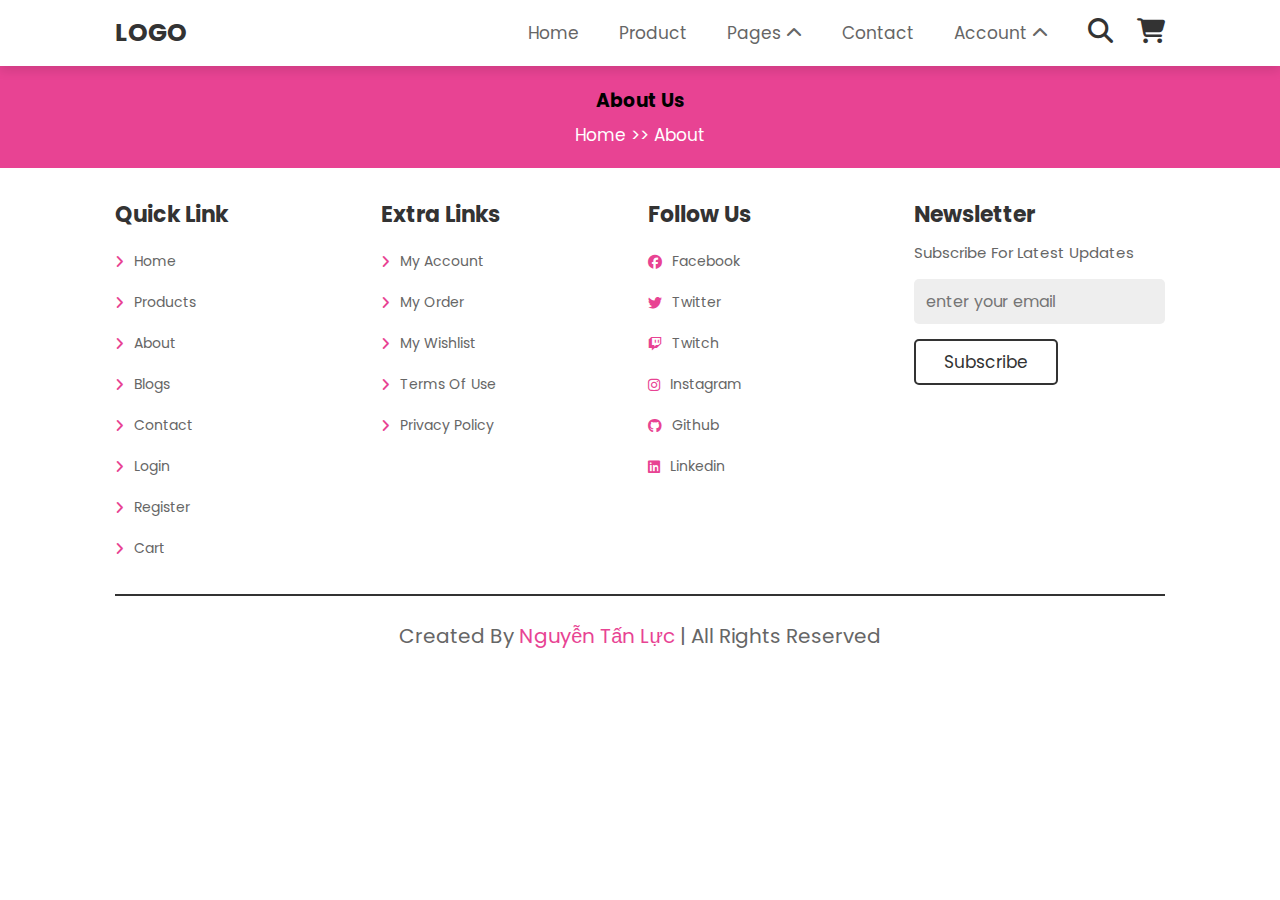
==== about.html @ e43db592 "update commit" ====
<!DOCTYPE html>
<html lang="en">
    <head>
        <meta charset="UTF-8" />
        <meta name="viewport" content="width=device-width, initial-scale=1.0" />
        <title>About</title>
        <!-- font awesome cdn -->
        <link
            rel="stylesheet"
            href="https://cdnjs.cloudflare.com/ajax/libs/font-awesome/6.4.0/css/all.min.css" />
        <link rel="stylesheet" href="style.css" />
        <script defer src="script.js"></script>
    </head>
    <body>
        <!-- header section start -->
        <header class="header">
            <!-- Logo -->
            <a class="logo" href="home.html">LOGO</a>
            <!--  -->
            <!-- Navbar -->
            <nav class="navbar">
                <ul>
                    <li>
                        <a href="index.html">home</a>
                    </li>
                    <li>
                        <a href="products.html">product</a>
                    </li>
                    <li>
                        <a href="#!">pages <i class="fa-solid fa-chevron-up"></i>
                        </a>
                        <ul>
                            <li>
                                <a href="about.html">about</a>
                            </li>
                            <li>
                                <a href="blogs.html">blogs</a>
                            </li>
                        </ul>
                    </li>
                    <li>
                        <a href="contact.html">contact</a>
                    </li>
                    <li>
                        <a href="#!">account <i class="fa-solid fa-chevron-up"></i></a>
                        <ul>
                            <li>
                                <a href="login.html">login</a>
                            </li>
                            <li>
                                <a href="register.html">register</a>
                            </li>
                        </ul>
                    </li>
                </ul>
            </nav>
            <!--  -->
            <!-- Icons -->
            <div class="icons">
                <div id="menu-btn" class="fas fa-bars"></div>
                <div id="search-btn" class="fas fa-search"></div>
                <a href="cart.html" class="fas fa-shopping-cart"></a>
            </div>
            <!--  -->
            <!-- form search -->
            <form action class="search-form">
                <input
                    type="search"
                    name
                    id="search-box"
                    placeholder="search here " />
                <label for="search-box" class="fas fa-search"></label>
            </form>
            <!--  -->
        </header>
        <!-- header section end -->

        <!-- heading section start -->
        <section class="heading">
            <h3>about us</h3>
            <p><a href="index.html">home</a> >> about</p>
        </section>
        <!-- heading section end -->

        <!-- footer section start -->
        <footer class="footer">
            <div class="box-container">
                <div class="box">
                    <h3>quick link</h3>
                    <a href="index.html">
                        <i class="fas fa-angle-right"></i> home</a>
                    <a href="products.html">
                        <i class="fas fa-angle-right"></i> products</a>
                    <a href="about.html">
                        <i class="fas fa-angle-right"></i> about</a>
                    <a href="blogs.html">
                        <i class="fas fa-angle-right"></i> blogs</a>
                    <a href="contact.html">
                        <i class="fas fa-angle-right"></i> contact</a>
                    <a href="login.html">
                        <i class="fas fa-angle-right"></i> login</a>
                    <a href="register.html">
                        <i class="fas fa-angle-right"></i> register</a>
                    <a href="cart.html">
                        <i class="fas fa-angle-right"></i> cart</a>
                </div>
                <div class="box">
                    <h3>extra links</h3>
                    <a href="#!">
                        <i class="fas fa-angle-right"></i> my account</a>
                    <a href="products.html">
                        <i class="fas fa-angle-right"></i> my order</a>
                    <a href="#!">
                        <i class="fas fa-angle-right"></i> my wishlist</a>
                    <a href="#!">
                        <i class="fas fa-angle-right"></i> terms of use</a>
                    <a href="#!">
                        <i class="fas fa-angle-right"></i> privacy policy</a>
                </div>
                <div class="box">
                    <h3>follow us</h3>
                    <a href="#!"> <i class="fab fa-facebook"></i> facebook</a>
                    <a href="#!"> <i class="fab fa-twitter"></i> twitter</a>
                    <a href="#!"> <i class="fab fa-twitch"></i> twitch</a>
                    <a href="#!"> <i class="fab fa-instagram"></i> instagram</a>
                    <a href="#!"> <i class="fab fa-github"></i> github</a>
                    <a href="#!"> <i class="fab fa-linkedin"></i> linkedin</a>
                </div>
                <div class="box">
                    <h3>newsletter</h3>
                    <p>subscribe for latest updates</p>
                    <form action>
                        <input
                            type="email"
                            placeholder="enter your email"
                            id />
                        <input type="submit" value="subscribe" class="btn" />
                    </form>
                </div>
            </div>

            <div class="credit">
                created by <span>nguyễn tấn lực</span> | all rights reserved
            </div>
        </footer>
        <!-- footer section end -->
    </body>
</html>
---- style.css ----
@import url("https://fonts.googleapis.com/css2?family=Poppins:wght@100;200;300;400;500;600;700;800;900&display=swap");
* {
  margin: 0;
  padding: 0;
  box-sizing: border-box;
  text-transform: capitalize;
  color: inherit;
  text-decoration: none;
  font-family: "Poppins", sans-serif;
  transition: all 0.2s linear;
  border: 0;
  outline: 0;
  background-color: transparent;
}

html {
  font-size: 62.5%;
  scroll-behavior: smooth;
}

body {
  font-size: 1.6rem;
  overflow-x: hidden;
}

section,
footer {
  padding: 2rem 9%;
}

.heading {
  text-align: center;
  background-color: #e84393;
}
.heading h1 {
  font-size: 3rem;
  text-transform: uppercase;
  color: #fff;
}
.heading p {
  color: #fff;
  padding-top: 0.7rem;
  font-size: 1.7rem;
}
.heading p a {
  color: #fff;
}
.heading p a:hover {
  color: #333;
}

.title {
  font-size: 3rem;
  color: #333;
  margin-bottom: 2rem;
  text-align: center;
  padding: 1rem;
}

.btn {
  display: inline-block;
  margin-top: 1rem;
  padding: 0.8rem 2.8rem;
  font-size: 1.7rem;
  color: #333;
  border: 0.2rem solid #333;
  cursor: pointer;
  border-radius: 0.5rem;
}
.btn:hover {
  background: #333;
  color: #fff;
}

.header {
  height: 6.6rem;
  position: sticky;
  top: 0;
  left: 0;
  right: 0;
  z-index: 1000;
  background-color: #fff;
  box-shadow: 0 0.5rem 1rem rgba(0, 0, 0, 0.1);
  display: flex;
  align-items: center;
  padding: 0 9%;
}
.header .logo {
  font-size: 2.5rem;
  color: #333;
  font-weight: bolder;
  margin-right: auto;
}
.header .navbar ul {
  list-style: none;
}
.header .navbar ul li {
  position: relative;
  float: left;
}
.header .navbar ul li:hover ul {
  visibility: visible;
  opacity: 1;
}
.header .navbar ul li:hover a i {
  transform: rotate(180deg);
}
.header .navbar ul li a {
  font-size: 1.7rem;
  color: #666;
  padding: 2rem;
  display: block;
}
.header .navbar ul li a i {
  font-size: 1.6rem;
}
.header .navbar ul li a:hover {
  background: #eee;
}
.header .navbar ul li ul {
  position: absolute;
  left: 0;
  width: 20rem;
  background: #fff;
  overflow: hidden;
  visibility: hidden;
  opacity: 0;
}
.header .navbar ul li ul li {
  width: 100%;
}
.header .icons div,
.header .icons a {
  font-size: 2.5rem;
  color: #333;
  cursor: pointer;
  margin-left: 2rem;
}
.header .icons div:hover,
.header .icons a:hover {
  color: #e84393;
}
.header .search-form {
  position: absolute;
  top: 99%;
  left: 0;
  right: 0;
  border-top: 0.2rem solid #333;
  background: #fff;
  height: 6rem;
  display: flex;
  align-items: center;
  padding: 2rem;
  clip-path: polygon(0 0, 100% 0, 100% 0, 0 0);
}
.header .search-form.active {
  clip-path: polygon(0 0, 100% 0, 100% 100%, 0 100%);
}
.header .search-form input {
  width: 100%;
  height: 100%;
  padding-right: 1rem;
  font-size: 1.7rem;
  color: #666;
  text-transform: initial;
}
.header .search-form label {
  font-size: 2.5rem;
  color: #333;
  cursor: pointer;
}
.header .search-form label:hover {
  color: #e84393;
}

#menu-btn {
  display: none;
}

@keyframes fadeIn {
  0% {
    transform: translateY(3rem);
    opacity: 0;
  }
}
.home {
  padding: 0;
  position: relative;
}
.home .slide {
  display: flex;
  align-items: center;
  min-height: calc(100vh - 6.6rem);
  padding: 2rem 9%;
  background-size: cover !important;
  background-position: center !important;
  display: none;
}
.home .slide.active {
  display: flex;
}
.home .slide .content span {
  color: #333;
  display: block;
  font-size: 2rem;
  animation: fadeIn 0.4s linear 0.2s backwards;
}
.home .slide .content h3 {
  color: #333;
  text-transform: uppercase;
  padding: 1rem 0;
  font-size: 6rem;
  animation: fadeIn 0.4s linear 0.4s backwards;
}
.home .slide .content .btn {
  animation: fadeIn 0.4s linear 0.6s backwards;
}
.home #next-slide,
.home #prev-slide {
  position: absolute;
  bottom: 2rem;
  right: 2rem;
  height: 6rem;
  width: 6rem;
  line-height: 5.5rem;
  font-size: 3rem;
  color: #333;
  background-color: #fff;
  border: 0.2rem solid #333;
  border-radius: 0.5rem;
  text-align: center;
  cursor: pointer;
}
.home #next-slide:hover,
.home #prev-slide:hover {
  background: #333;
  color: #fff;
}
.home #prev-slide {
  right: 9rem;
}

.banner {
  display: grid;
  grid-template-columns: repeat(auto-fit, minmax(31rem, 1fr));
  gap: 1.5rem;
}
.banner .box {
  position: relative;
  height: 30rem;
  overflow: hidden;
}
.banner .box:hover img {
  transform: scale(1.1);
}
.banner .box img {
  height: 100%;
  width: 100%;
  object-fit: cover;
  border-radius: 0.5rem;
}
.banner .box .content {
  position: absolute;
  top: 50%;
  right: 2rem;
  transform: translateY(-50%);
}
.banner .box .content span {
  font-size: 1.5rem;
  color: #333;
}
.banner .box .content h3 {
  font-size: 2rem;
  color: #333;
  padding-top: 1rem;
}
.banner .box .content .btn {
  padding: 0.6rem 2rem;
  font-size: 1.5rem;
}

.products .box-container {
  display: grid;
  grid-template-columns: repeat(auto-fit, minmax(32rem, 1fr));
  gap: 1.5rem;
}
.products .box-container .box {
  border-radius: 0.5rem;
  text-align: center;
  border: 0.2rem solid #333;
}
.products .box-container .box:hover .image .icons {
  transform: translateY(0);
}
.products .box-container .box .image {
  border-radius: 0.5rem;
  overflow: hidden;
  position: relative;
  height: 25rem;
  width: 100%;
}
.products .box-container .box .image .icons {
  display: flex;
  justify-content: center;
  position: absolute;
  top: 0;
  left: 0;
  right: 0;
  border-bottom: 0.2rem solid #333;
  transform: translateY(-7rem);
}
.products .box-container .box .image .icons a {
  line-height: 5rem;
  width: 5rem;
  height: 5rem;
  font-size: 2rem;
  color: #333;
}
.products .box-container .box .image .icons a:hover {
  background: #333;
  color: #fff;
}
.products .box-container .box .image img {
  height: 100%;
  width: 100%;
  object-fit: cover;
}
.products .box-container .box .content {
  padding: 1.5rem 0;
}
.products .box-container .box .content h3 {
  font-size: 2rem;
  color: #333;
}
.products .box-container .box .content .stars {
  padding: 1rem;
}
.products .box-container .box .content .stars i {
  font-size: 1.4rem;
  color: #e84393;
}
.products .box-container .box .content .price {
  font-size: 2.2rem;
  color: #333;
}
.products .box-container .box .content .price span {
  font-size: 1.5rem;
  color: #666;
  text-decoration: line-through;
}

.footer .box-container {
  display: grid;
  grid-template-columns: repeat(auto-fit, minmax(25rem, 1fr));
  gap: 1.5rem;
}
.footer .box-container h3 {
  font-size: 2.2rem;
  color: #333;
  padding: 1rem 0;
}
.footer .box-container a {
  display: flex;
  column-gap: 1rem;
  align-items: center;
  font-size: 1.4rem;
  color: #666;
  padding: 1rem 0;
}
.footer .box-container a:hover {
  color: #e84393;
}
.footer .box-container a:hover i {
  padding-right: 1rem;
}
.footer .box-container a i {
  color: #e84393;
}
.footer .box-container p {
  font-size: 1.5rem;
  color: #666;
  margin-bottom: 1rem;
}
.footer .box-container form input:first-of-type {
  width: 100%;
  padding: 1rem 1.2rem;
  border-radius: 0.5rem;
  background: #eee;
  font-size: 1.6rem;
  text-transform: none;
  margin: 0.5rem 0;
}
.footer .credit {
  text-align: center;
  padding: 1rem;
  padding-top: 2.5rem;
  margin-top: 2.5rem;
  font-size: 2rem;
  color: #666;
  border-top: 0.2rem solid #333;
}
.footer .credit span {
  color: #e84393;
}

@media (max-width: 1200px) {
  html {
    font-size: 55%;
  }
  html .header {
    padding: 0.5rem 2rem;
  }
  section,
  footer {
    padding: 2rem;
  }
  .slide {
    padding: 2rem !important;
  }
}
@media (max-width: 768px) {
  #menu-btn {
    display: inline-block;
  }
  .header .navbar {
    height: 100vh;
    position: absolute;
    top: 99%;
    left: 0;
    right: 0;
    background: #fff;
    clip-path: polygon(0 0, 100% 0, 100% 0, 0 0);
  }
  .header .navbar.active {
    clip-path: polygon(0 0, 100% 0, 100% 100%, 0 100%);
  }
  .header .navbar ul li {
    width: 100%;
  }
  .header .navbar ul li a i {
    transform: rotate(180deg);
  }
  .header .navbar ul li ul {
    visibility: visible;
    opacity: 1;
    position: relative;
    width: 100%;
  }
  .header .navbar ul li ul li a {
    padding-left: 4rem;
  }
  .home .slide {
    min-height: 50vh;
  }
}
@media (max-width: 450px) {
  html {
    font-size: 50%;
  }
  .home .slide .content h3 {
    font-size: 4rem;
  }
}

/*# sourceMappingURL=style.css.map */
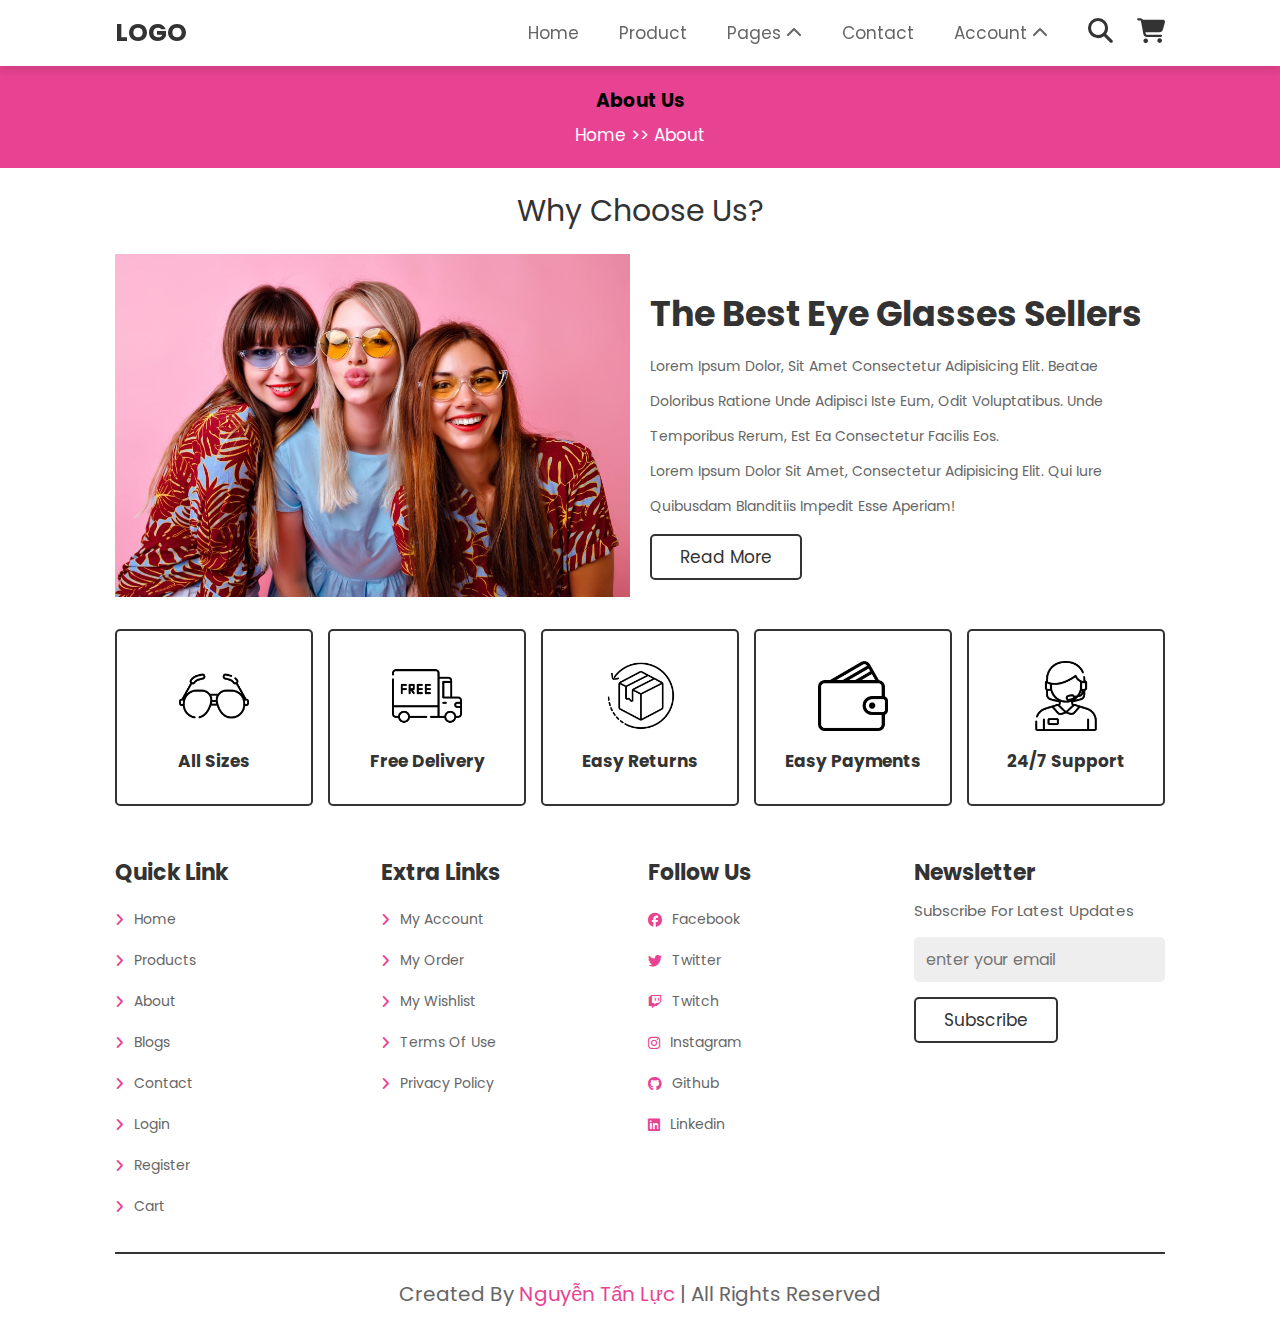
==== commit 2ab7467b: "update blogs" ====
--- a/about.html
+++ b/about.html
@@ -7,7 +7,8 @@
         <!-- font awesome cdn -->
         <link
             rel="stylesheet"
-            href="https://cdnjs.cloudflare.com/ajax/libs/font-awesome/6.4.0/css/all.min.css" />
+            href="https://cdnjs.cloudflare.com/ajax/libs/font-awesome/6.4.0/css/all.min.css"
+        />
         <link rel="stylesheet" href="style.css" />
         <script defer src="script.js"></script>
     </head>
@@ -27,7 +28,8 @@
                         <a href="products.html">product</a>
                     </li>
                     <li>
-                        <a href="#!">pages <i class="fa-solid fa-chevron-up"></i>
+                        <a href="#!"
+                            >pages <i class="fa-solid fa-chevron-up"></i>
                         </a>
                         <ul>
                             <li>
@@ -42,7 +44,9 @@
                         <a href="contact.html">contact</a>
                     </li>
                     <li>
-                        <a href="#!">account <i class="fa-solid fa-chevron-up"></i></a>
+                        <a href="#!"
+                            >account <i class="fa-solid fa-chevron-up"></i
+                        ></a>
                         <ul>
                             <li>
                                 <a href="login.html">login</a>
@@ -68,7 +72,8 @@
                     type="search"
                     name
                     id="search-box"
-                    placeholder="search here " />
+                    placeholder="search here "
+                />
                 <label for="search-box" class="fas fa-search"></label>
             </form>
             <!--  -->
@@ -81,6 +86,51 @@
             <p><a href="index.html">home</a> >> about</p>
         </section>
         <!-- heading section end -->
+        <section class="about">
+            <div class="title">why choose us?</div>
+            <div class="row">
+                <div class="image">
+                    <img src="images/about-img.jpg" alt="" />
+                </div>
+                <div class="content">
+                    <h3>the best eye glasses sellers</h3>
+                    <p>
+                        Lorem ipsum dolor, sit amet consectetur adipisicing
+                        elit. Beatae doloribus ratione unde adipisci iste eum,
+                        odit voluptatibus. Unde temporibus rerum, est ea
+                        consectetur facilis eos.
+                    </p>
+                    <p>
+                        Lorem ipsum dolor sit amet, consectetur adipisicing
+                        elit. Qui iure quibusdam blanditiis impedit esse
+                        aperiam!
+                    </p>
+                    <a href="#!" class="btn">read more</a>
+                </div>
+            </div>
+            <div class="icons-container">
+                <div class="icons">
+                    <img src="images/icon-1.png" alt="" />
+                    <h3>all sizes</h3>
+                </div>
+                <div class="icons">
+                    <img src="images/icon-2.png" alt="" />
+                    <h3>free delivery</h3>
+                </div>
+                <div class="icons">
+                    <img src="images/icon-3.png" alt="" />
+                    <h3>easy returns</h3>
+                </div>
+                <div class="icons">
+                    <img src="images/icon-4.png" alt="" />
+                    <h3>easy payments</h3>
+                </div>
+                <div class="icons">
+                    <img src="images/icon-5.png" alt="" />
+                    <h3>24/7 support</h3>
+                </div>
+            </div>
+        </section>
 
         <!-- footer section start -->
         <footer class="footer">
@@ -88,34 +138,47 @@
                 <div class="box">
                     <h3>quick link</h3>
                     <a href="index.html">
-                        <i class="fas fa-angle-right"></i> home</a>
+                        <i class="fas fa-angle-right"></i> home</a
+                    >
                     <a href="products.html">
-                        <i class="fas fa-angle-right"></i> products</a>
+                        <i class="fas fa-angle-right"></i> products</a
+                    >
                     <a href="about.html">
-                        <i class="fas fa-angle-right"></i> about</a>
+                        <i class="fas fa-angle-right"></i> about</a
+                    >
                     <a href="blogs.html">
-                        <i class="fas fa-angle-right"></i> blogs</a>
+                        <i class="fas fa-angle-right"></i> blogs</a
+                    >
                     <a href="contact.html">
-                        <i class="fas fa-angle-right"></i> contact</a>
+                        <i class="fas fa-angle-right"></i> contact</a
+                    >
                     <a href="login.html">
-                        <i class="fas fa-angle-right"></i> login</a>
+                        <i class="fas fa-angle-right"></i> login</a
+                    >
                     <a href="register.html">
-                        <i class="fas fa-angle-right"></i> register</a>
+                        <i class="fas fa-angle-right"></i> register</a
+                    >
                     <a href="cart.html">
-                        <i class="fas fa-angle-right"></i> cart</a>
+                        <i class="fas fa-angle-right"></i> cart</a
+                    >
                 </div>
                 <div class="box">
                     <h3>extra links</h3>
                     <a href="#!">
-                        <i class="fas fa-angle-right"></i> my account</a>
+                        <i class="fas fa-angle-right"></i> my account</a
+                    >
                     <a href="products.html">
-                        <i class="fas fa-angle-right"></i> my order</a>
-                    <a href="#!">
-                        <i class="fas fa-angle-right"></i> my wishlist</a>
-                    <a href="#!">
-                        <i class="fas fa-angle-right"></i> terms of use</a>
-                    <a href="#!">
-                        <i class="fas fa-angle-right"></i> privacy policy</a>
+                        <i class="fas fa-angle-right"></i> my order</a
+                    >
+                    <a href="#!">
+                        <i class="fas fa-angle-right"></i> my wishlist</a
+                    >
+                    <a href="#!">
+                        <i class="fas fa-angle-right"></i> terms of use</a
+                    >
+                    <a href="#!">
+                        <i class="fas fa-angle-right"></i> privacy policy</a
+                    >
                 </div>
                 <div class="box">
                     <h3>follow us</h3>
@@ -130,10 +193,7 @@
                     <h3>newsletter</h3>
                     <p>subscribe for latest updates</p>
                     <form action>
-                        <input
-                            type="email"
-                            placeholder="enter your email"
-                            id />
+                        <input type="email" placeholder="enter your email" id />
                         <input type="submit" value="subscribe" class="btn" />
                     </form>
                 </div>
--- a/style.css
+++ b/style.css
@@ -54,7 +54,7 @@
   color: #333;
   margin-bottom: 2rem;
   text-align: center;
-  padding: 1rem;
+  padding: 0 1rem;
 }
 
 .btn {
@@ -349,6 +349,230 @@
   text-decoration: line-through;
 }
 
+.contact .row {
+  display: flex;
+  flex-wrap: wrap;
+  gap: 2rem;
+}
+.contact .row form {
+  flex: 1 1 42rem;
+  padding: 2rem;
+  border-radius: 0.5rem;
+  border: 0.2rem solid #333;
+}
+.contact .row form .box,
+.contact .row form textarea {
+  width: 100%;
+  border-bottom: 0.2rem solid #333;
+  margin-bottom: 1rem;
+  padding: 1rem 0;
+  font-size: 1.6rem;
+  color: #666;
+}
+.contact .row form textarea {
+  resize: none;
+  height: 15rem;
+}
+.contact .row .map {
+  flex: 1 1 42rem;
+  width: 100%;
+}
+
+.login-form,
+.register-form {
+  margin: 1rem auto;
+  max-width: 40rem;
+  border-radius: 0.5rem;
+  border: 0.2rem solid #333;
+  padding: 2rem;
+  text-align: center;
+}
+.login-form h3,
+.register-form h3 {
+  font-size: 2.2rem;
+  text-transform: uppercase;
+  color: #333;
+}
+.login-form .inputBox,
+.register-form .inputBox {
+  margin: 1rem 0;
+  display: flex;
+  border-radius: 0.5rem;
+  background: #eee;
+  padding: 0.5rem 1rem;
+  align-items: center;
+  gap: 1rem;
+}
+.login-form .inputBox span,
+.register-form .inputBox span {
+  color: #666;
+  margin-left: 1rem;
+  font-size: 2rem;
+}
+.login-form .inputBox input,
+.register-form .inputBox input {
+  width: 100%;
+  padding: 1rem;
+  font-size: 1.5rem;
+  color: #666;
+  text-transform: initial;
+}
+.login-form .flex,
+.register-form .flex {
+  display: flex;
+  align-items: center;
+  gap: 0.5rem;
+  padding: 1rem 0;
+  margin-bottom: 1rem;
+}
+.login-form .flex label,
+.register-form .flex label {
+  display: flex;
+  align-items: center;
+  font-size: 1.5rem;
+  gap: 0.5rem;
+  cursor: pointer;
+  color: #666;
+}
+.login-form .flex a,
+.register-form .flex a {
+  margin-left: auto;
+  font-size: 1.5rem;
+  cursor: pointer;
+  color: #666;
+}
+.login-form .flex a:hover,
+.register-form .flex a:hover {
+  color: #e84393;
+}
+.login-form input[type=submit],
+.register-form input[type=submit] {
+  background-color: #333;
+  color: #fff;
+  width: 100%;
+}
+.login-form input[type=submit]:hover,
+.register-form input[type=submit]:hover {
+  background-color: #e84393;
+}
+.login-form .btn,
+.register-form .btn {
+  width: 100%;
+}
+
+.about .row {
+  display: flex;
+  align-items: center;
+  flex-wrap: wrap;
+  gap: 2rem;
+}
+.about .row .image {
+  flex: 1 1 42rem;
+}
+.about .row .image img {
+  width: 100%;
+  object-fit: cover;
+}
+.about .row .content {
+  flex: 1 1 42rem;
+}
+.about .row .content h3 {
+  font-size: 3.5rem;
+  color: #333;
+  line-height: 2;
+}
+.about .row .content p {
+  font-size: 1.4rem;
+  line-height: 2.5;
+  color: #666;
+}
+.about .icons-container {
+  display: grid;
+  grid-template-columns: repeat(auto-fit, minmax(16rem, 1fr));
+  gap: 1.5rem;
+  margin-top: 2.5rem;
+}
+.about .icons-container .icons {
+  padding: 3rem 2rem;
+  border-radius: 0.5rem;
+  border: 0.2rem solid #333;
+  text-align: center;
+  cursor: pointer;
+}
+.about .icons-container .icons:hover {
+  background-color: #333;
+}
+.about .icons-container .icons:hover img {
+  filter: invert(1);
+}
+.about .icons-container .icons:hover h3 {
+  color: white;
+}
+.about .icons-container .icons img {
+  height: 7rem;
+  margin-bottom: 1rem;
+}
+.about .icons-container .icons h3 {
+  font-size: 1.7rem;
+  color: #333;
+}
+.about .icons-container .icons p {
+  font-size: 1.4rem;
+  line-height: 2.5;
+  color: #666;
+}
+
+.blogs .box-container {
+  display: grid;
+  grid-template-columns: repeat(auto-fit, minmax(32rem, 1fr));
+  gap: 1.5rem;
+}
+.blogs .box-container .box {
+  border-radius: 0.5rem;
+  overflow: hidden;
+  border: 0.2rem solid #333;
+}
+.blogs .box-container .box:hover .image img {
+  transform: scale(1.1);
+}
+.blogs .box-container .box .image {
+  width: 100%;
+  height: 25rem;
+  overflow: hidden;
+}
+.blogs .box-container .box .image img {
+  width: 100%;
+  height: 100%;
+  object-fit: cover;
+}
+.blogs .box-container .box .content {
+  padding: 2rem;
+}
+.blogs .box-container .box .content h3 {
+  font-size: 2rem;
+  color: #333;
+  line-height: 2;
+}
+.blogs .box-container .box .content .icons {
+  border-top: 0.2rem solid #333;
+  padding-top: 2rem;
+  margin-top: 2rem;
+  display: flex;
+  justify-content: space-between;
+  align-items: center;
+}
+.blogs .box-container .box .content .icons a {
+  font-size: 1.4rem;
+  color: #666;
+}
+.blogs .box-container .box .content .icons a:hover {
+  color: #e84393;
+}
+.blogs .box-container .box .content .icons a i {
+  padding-right: 0.5rem;
+  color: #e84393;
+}
+
 .footer .box-container {
   display: grid;
   grid-template-columns: repeat(auto-fit, minmax(25rem, 1fr));
